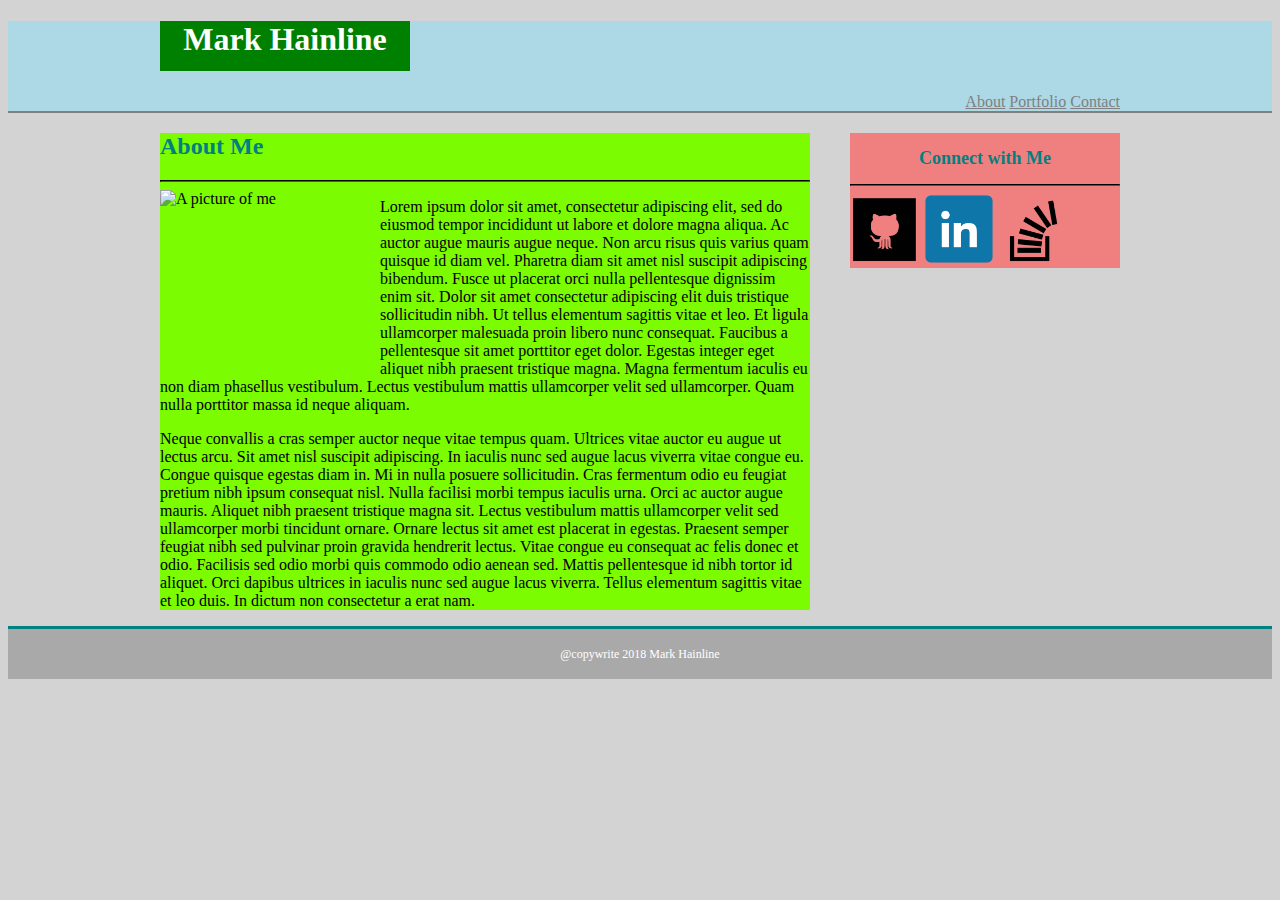
==== index.html @ 4387a13c "added revised portfolio.html plus other updates" ====
<!DOCTYPE html>
<html lang="en">
<head>
  <meta charset="UTF-8">
  <meta name="viewport" content="width=device-width, initial-scale=1.0">
  <meta http-equiv="X-UA-Compatible" content="ie=edge">
  <!-- <link href="assets/css/reset.css" rel="stylesheet" type="text/css" media="all"> -->
  <link href="assets/css/style.css" rel="stylesheet" type="text/css" media="all">
  <title>Mark Hainline</title>
</head>
<body>
  <header>
    <div class="page_header_content">
      <h1>Mark Hainline</h1>
      <div class="nav">
        <!-- Make these live links -->
        <a href="index.html">About</a>
        <a href="portfolio.html">Portfolio</a>
        <a href="contact.html">Contact</a>
      </div>
    </div>
  </header>
  <section>
    <div class="sidebar">
      <h2 class="connect_header">Connect with Me</h2>
        <hr>
        <!-- TODO: convert these to live links -->
        <!-- TODO: move width to CSS  -->
        <img src="assets/images/github_logo.png" alt="github logo" width="70px"/>
        <img src="assets/images/linked_in_logo.png" alt="linked in logo" width="70px"/>
        <img src="assets/images/stackoverflow.png" alt="stack overflow logo" width="70px"/>
    </div>
    <div class="maincontent">
      <h2  class="subheader">About Me</h2>
        <hr>
        <img src="assets/images/real_me.png" alt="A picture of me" class="real_me" />
        <!-- TODO Replace with production text -->
        <p>Lorem ipsum dolor sit amet, consectetur adipiscing elit, sed do eiusmod tempor incididunt ut labore et dolore magna aliqua. Ac auctor augue mauris augue neque. Non arcu risus quis varius quam quisque id diam vel. Pharetra diam sit amet nisl suscipit adipiscing bibendum. Fusce ut placerat orci nulla pellentesque dignissim enim sit. Dolor sit amet consectetur adipiscing elit duis tristique sollicitudin nibh. Ut tellus elementum sagittis vitae et leo. Et ligula ullamcorper malesuada proin libero nunc consequat. Faucibus a pellentesque sit amet porttitor eget dolor. Egestas integer eget aliquet nibh praesent tristique magna. Magna fermentum iaculis eu non diam phasellus vestibulum. Lectus vestibulum mattis ullamcorper velit sed ullamcorper. Quam nulla porttitor massa id neque aliquam.</p>
      
        <p>Neque convallis a cras semper auctor neque vitae tempus quam. Ultrices vitae auctor eu augue ut lectus arcu. Sit amet nisl suscipit adipiscing. In iaculis nunc sed augue lacus viverra vitae congue eu. Congue quisque egestas diam in. Mi in nulla posuere sollicitudin. Cras fermentum odio eu feugiat pretium nibh ipsum consequat nisl. Nulla facilisi morbi tempus iaculis urna. Orci ac auctor augue mauris. Aliquet nibh praesent tristique magna sit. Lectus vestibulum mattis ullamcorper velit sed ullamcorper morbi tincidunt ornare. Ornare lectus sit amet est placerat in egestas. Praesent semper feugiat nibh sed pulvinar proin gravida hendrerit lectus. Vitae congue eu consequat ac felis donec et odio. Facilisis sed odio morbi quis commodo odio aenean sed. Mattis pellentesque id nibh tortor id aliquet. Orci dapibus ultrices in iaculis nunc sed augue lacus viverra. Tellus elementum sagittis vitae et leo duis. In dictum non consectetur a erat nam.</p>
    </div>
  </section>
  <footer>@copywrite 2018 Mark Hainline</footer>
</body>
</html>
---- assets/css/style.css ----
/* TODO: pull all assignments to teal into a single class and edit the css + html accordingly */

a {
    /* TODO: check color */
    color: gray;
}

body {
  /* TODO: fix this: margins are showing on header and footer that shouldn't be there. Maybe the light gray is on the wrong element? */
  /* TODO: check color */
  background: lightgray;
}

/* Does this work? */
.grid {
  display: inline-block;
  width: 200px;
  height: 100px;
  margin: 1em;
  border-color: green;
}

/* Is this needed? Is it applied correctly?*/
.after-grid {
  border-color: yellow;
}

footer {
  /* TODO: for bonus, make footer sticky */
  /* TODO: check background and color */
  background: darkgray;
  color: white;
  text-align: center;
  height: 50px;
  line-height: 50px;
  font-size: 12px;
  /* TODO: check border color */
  border-top-width: 3px;
  border-top-style: solid;
  border-top-color: teal;
}

h1 {
  /* TODO: move background to class and change to correct one */
  background: green;
  text-align: center;
  width: 250px;
  height: 50px;
  /* TODO: check color and correct */
  color: white;
  /* float: left; */
}

h2 {
  /* TODO: check color */
  color: teal;
}

header {
    /* TODO: check color */
    background: lightblue;
      /* TODO: check border color */
  border-bottom-width: 2px;
  border-bottom-style: solid;
  border-bottom-color: gray;
}

hr {
  /* TODO: check color; need to change both*/
  /* TODO: check width */
  background-color: black;
  border-color: black;
}

input[type=submit] {
  /* TODO: make button larger and lozenged shaped */
  /* TODO: check and correct color */
  background-color: teal;
}

section {
  clear: both;
  width: 960px;
  margin-left: auto;
  margin-right: auto;
}

/* .allcontent {
  width: 960px;
} */

.connect_header {
  text-align: center;
  font-size: 18px;
}

.maincontent {
  width: 650px;
  /* TODO: check color */
  background: lawngreen;
}

.nav {
  text-align: right;
}

.page_header_content {
  width: 960px;
  margin-left: auto;
  margin-right: auto;
}

.real_me {
  width: 200px;
  height: 180px;
  float: left;
  margin-right: 20px;
}

.sidebar {
    /* TODO: check color */
    background: lightcoral;
    width: 270px;
    float: right;
}
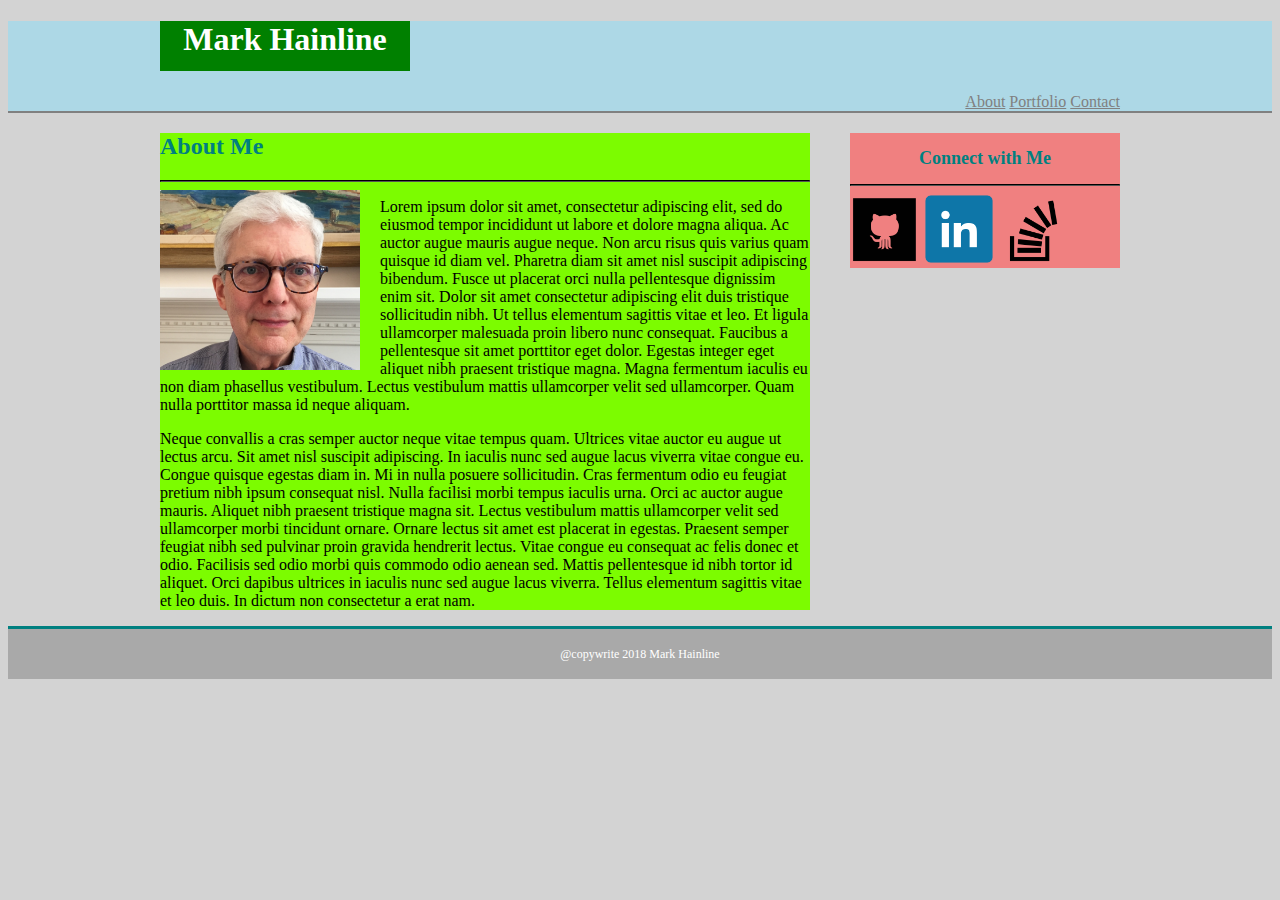
==== commit 11d8de1b: "fixed real_me file extension to make GitHub Pages happy" ====
--- a/index.html
+++ b/index.html
@@ -33,7 +33,7 @@
     <div class="maincontent">
       <h2  class="subheader">About Me</h2>
         <hr>
-        <img src="assets/images/real_me.png" alt="A picture of me" class="real_me" />
+        <img src="assets/images/real_me.PNG" alt="A picture of me" class="real_me" />
         <!-- TODO Replace with production text -->
         <p>Lorem ipsum dolor sit amet, consectetur adipiscing elit, sed do eiusmod tempor incididunt ut labore et dolore magna aliqua. Ac auctor augue mauris augue neque. Non arcu risus quis varius quam quisque id diam vel. Pharetra diam sit amet nisl suscipit adipiscing bibendum. Fusce ut placerat orci nulla pellentesque dignissim enim sit. Dolor sit amet consectetur adipiscing elit duis tristique sollicitudin nibh. Ut tellus elementum sagittis vitae et leo. Et ligula ullamcorper malesuada proin libero nunc consequat. Faucibus a pellentesque sit amet porttitor eget dolor. Egestas integer eget aliquet nibh praesent tristique magna. Magna fermentum iaculis eu non diam phasellus vestibulum. Lectus vestibulum mattis ullamcorper velit sed ullamcorper. Quam nulla porttitor massa id neque aliquam.</p>
       
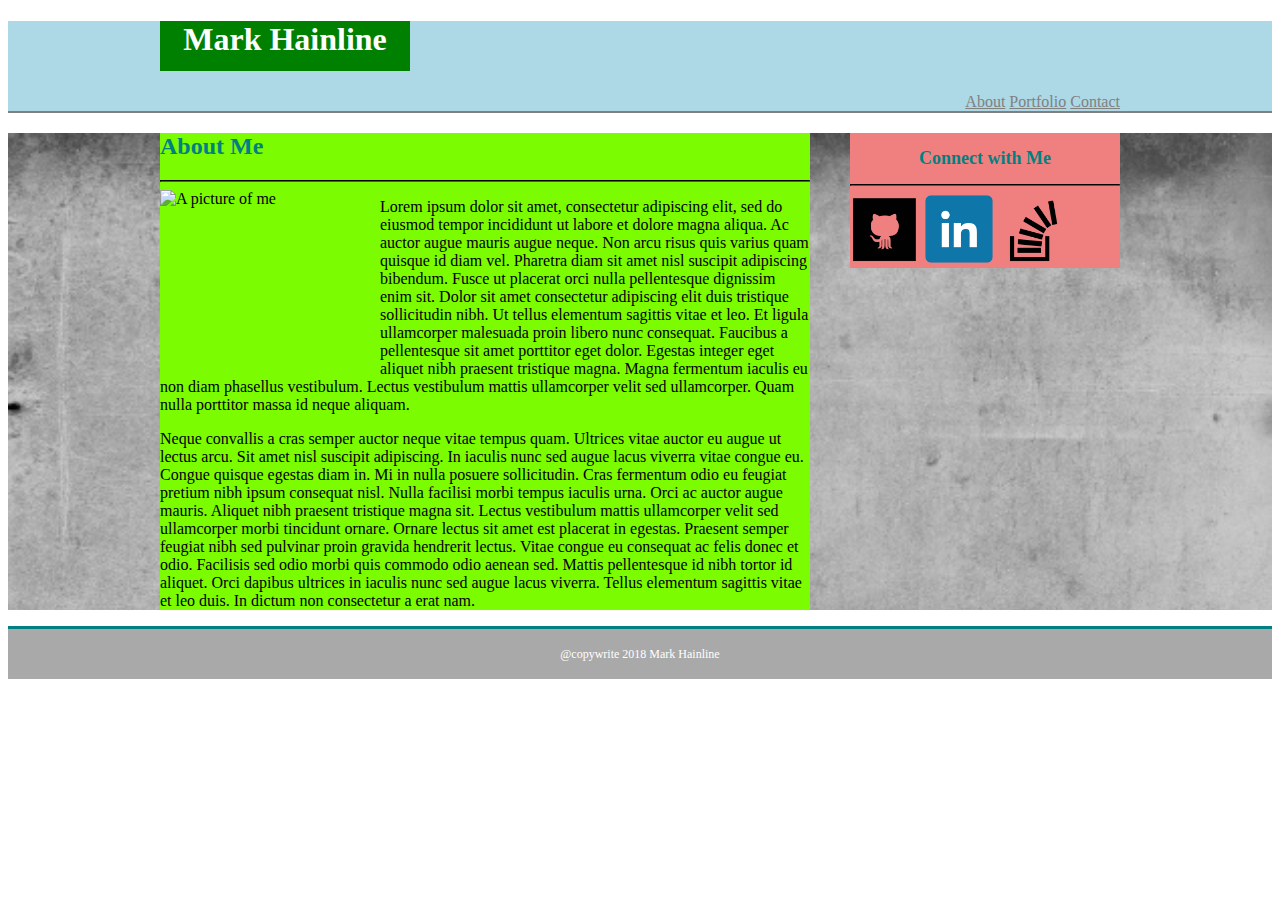
==== commit fa8888a2: "completed first pass at all pages; commit prior to applying reset.css" ====
--- a/index.html
+++ b/index.html
@@ -20,26 +20,28 @@
       </div>
     </div>
   </header>
-  <section>
-    <div class="sidebar">
-      <h2 class="connect_header">Connect with Me</h2>
-        <hr>
-        <!-- TODO: convert these to live links -->
-        <!-- TODO: move width to CSS  -->
-        <img src="assets/images/github_logo.png" alt="github logo" width="70px"/>
-        <img src="assets/images/linked_in_logo.png" alt="linked in logo" width="70px"/>
-        <img src="assets/images/stackoverflow.png" alt="stack overflow logo" width="70px"/>
-    </div>
-    <div class="maincontent">
-      <h2  class="subheader">About Me</h2>
-        <hr>
-        <img src="assets/images/real_me.PNG" alt="A picture of me" class="real_me" />
-        <!-- TODO Replace with production text -->
-        <p>Lorem ipsum dolor sit amet, consectetur adipiscing elit, sed do eiusmod tempor incididunt ut labore et dolore magna aliqua. Ac auctor augue mauris augue neque. Non arcu risus quis varius quam quisque id diam vel. Pharetra diam sit amet nisl suscipit adipiscing bibendum. Fusce ut placerat orci nulla pellentesque dignissim enim sit. Dolor sit amet consectetur adipiscing elit duis tristique sollicitudin nibh. Ut tellus elementum sagittis vitae et leo. Et ligula ullamcorper malesuada proin libero nunc consequat. Faucibus a pellentesque sit amet porttitor eget dolor. Egestas integer eget aliquet nibh praesent tristique magna. Magna fermentum iaculis eu non diam phasellus vestibulum. Lectus vestibulum mattis ullamcorper velit sed ullamcorper. Quam nulla porttitor massa id neque aliquam.</p>
-      
-        <p>Neque convallis a cras semper auctor neque vitae tempus quam. Ultrices vitae auctor eu augue ut lectus arcu. Sit amet nisl suscipit adipiscing. In iaculis nunc sed augue lacus viverra vitae congue eu. Congue quisque egestas diam in. Mi in nulla posuere sollicitudin. Cras fermentum odio eu feugiat pretium nibh ipsum consequat nisl. Nulla facilisi morbi tempus iaculis urna. Orci ac auctor augue mauris. Aliquet nibh praesent tristique magna sit. Lectus vestibulum mattis ullamcorper velit sed ullamcorper morbi tincidunt ornare. Ornare lectus sit amet est placerat in egestas. Praesent semper feugiat nibh sed pulvinar proin gravida hendrerit lectus. Vitae congue eu consequat ac felis donec et odio. Facilisis sed odio morbi quis commodo odio aenean sed. Mattis pellentesque id nibh tortor id aliquet. Orci dapibus ultrices in iaculis nunc sed augue lacus viverra. Tellus elementum sagittis vitae et leo duis. In dictum non consectetur a erat nam.</p>
-    </div>
-  </section>
+  <div class="main_background">
+    <section>
+      <div class="sidebar">
+        <h2 class="connect_header">Connect with Me</h2>
+          <hr>
+          <!-- TODO: convert these to live links -->
+          <!-- TODO: move width to CSS  -->
+          <img src="assets/images/github_logo.png" alt="github logo" width="70px"/>
+          <img src="assets/images/linked_in_logo.png" alt="linked in logo" width="70px"/>
+          <img src="assets/images/stackoverflow.png" alt="stack overflow logo" width="70px"/>
+      </div>
+      <div class="maincontent">
+        <h2  class="subheader">About Me</h2>
+          <hr>
+          <img src="assets/images/real_me.png" alt="A picture of me" class="real_me" />
+          <!-- TODO Replace with production text -->
+          <p>Lorem ipsum dolor sit amet, consectetur adipiscing elit, sed do eiusmod tempor incididunt ut labore et dolore magna aliqua. Ac auctor augue mauris augue neque. Non arcu risus quis varius quam quisque id diam vel. Pharetra diam sit amet nisl suscipit adipiscing bibendum. Fusce ut placerat orci nulla pellentesque dignissim enim sit. Dolor sit amet consectetur adipiscing elit duis tristique sollicitudin nibh. Ut tellus elementum sagittis vitae et leo. Et ligula ullamcorper malesuada proin libero nunc consequat. Faucibus a pellentesque sit amet porttitor eget dolor. Egestas integer eget aliquet nibh praesent tristique magna. Magna fermentum iaculis eu non diam phasellus vestibulum. Lectus vestibulum mattis ullamcorper velit sed ullamcorper. Quam nulla porttitor massa id neque aliquam.</p>
+        
+          <p>Neque convallis a cras semper auctor neque vitae tempus quam. Ultrices vitae auctor eu augue ut lectus arcu. Sit amet nisl suscipit adipiscing. In iaculis nunc sed augue lacus viverra vitae congue eu. Congue quisque egestas diam in. Mi in nulla posuere sollicitudin. Cras fermentum odio eu feugiat pretium nibh ipsum consequat nisl. Nulla facilisi morbi tempus iaculis urna. Orci ac auctor augue mauris. Aliquet nibh praesent tristique magna sit. Lectus vestibulum mattis ullamcorper velit sed ullamcorper morbi tincidunt ornare. Ornare lectus sit amet est placerat in egestas. Praesent semper feugiat nibh sed pulvinar proin gravida hendrerit lectus. Vitae congue eu consequat ac felis donec et odio. Facilisis sed odio morbi quis commodo odio aenean sed. Mattis pellentesque id nibh tortor id aliquet. Orci dapibus ultrices in iaculis nunc sed augue lacus viverra. Tellus elementum sagittis vitae et leo duis. In dictum non consectetur a erat nam.</p>
+      </div>
+    </section>
+  </div>
   <footer>@copywrite 2018 Mark Hainline</footer>
 </body>
 </html>--- a/assets/css/style.css
+++ b/assets/css/style.css
@@ -5,13 +5,12 @@
     color: gray;
 }
 
-body {
-  /* TODO: fix this: margins are showing on header and footer that shouldn't be there. Maybe the light gray is on the wrong element? */
-  /* TODO: check color */
-  background: lightgray;
+.main_background {
+  background-image: url("../images/concrete-wall.jpg");
+  background-size: 100%;
 }
 
-/* Does this work? */
+/* TODO: Does this work? */
 .grid {
   display: inline-block;
   width: 200px;
@@ -20,7 +19,7 @@
   border-color: green;
 }
 
-/* Is this needed? Is it applied correctly?*/
+/* TODO: Is this needed? Is it applied correctly?*/
 .after-grid {
   border-color: yellow;
 }
@@ -56,6 +55,12 @@
   color: teal;
 }
 
+h3 {
+  /* TODO: check color */
+  background: teal;
+  color: white;
+}
+
 header {
     /* TODO: check color */
     background: lightblue;
@@ -88,6 +93,10 @@
 /* .allcontent {
   width: 960px;
 } */
+
+.caption {
+  text-align: center;
+}
 
 .connect_header {
   text-align: center;
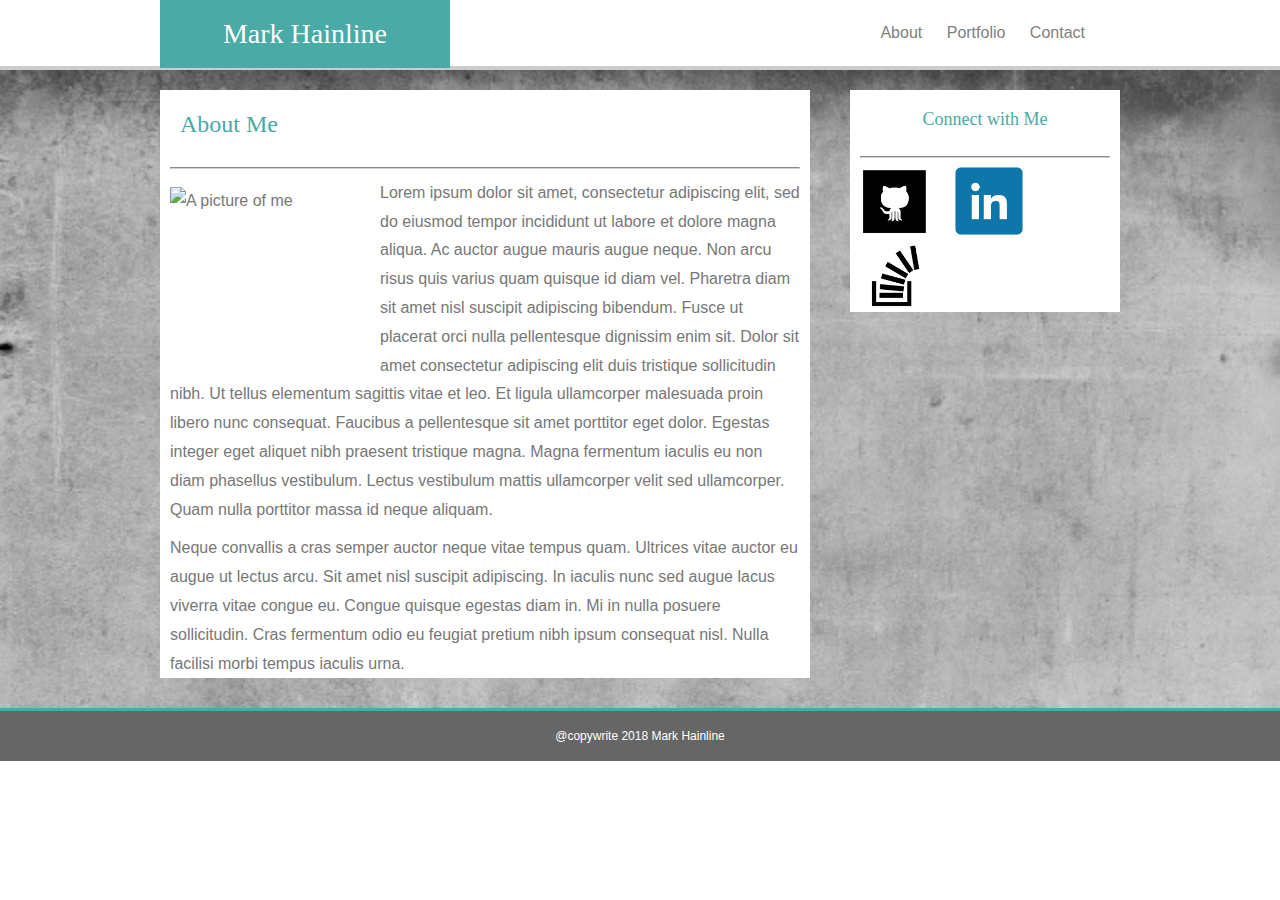
==== commit b92ca0c8: "Completed CSS needed to fully style index.html" ====
--- a/index.html
+++ b/index.html
@@ -4,7 +4,7 @@
   <meta charset="UTF-8">
   <meta name="viewport" content="width=device-width, initial-scale=1.0">
   <meta http-equiv="X-UA-Compatible" content="ie=edge">
-  <!-- <link href="assets/css/reset.css" rel="stylesheet" type="text/css" media="all"> -->
+  <link href="assets/css/reset.css" rel="stylesheet" type="text/css" media="all">
   <link href="assets/css/style.css" rel="stylesheet" type="text/css" media="all">
   <title>Mark Hainline</title>
 </head>
@@ -13,7 +13,6 @@
     <div class="page_header_content">
       <h1>Mark Hainline</h1>
       <div class="nav">
-        <!-- Make these live links -->
         <a href="index.html">About</a>
         <a href="portfolio.html">Portfolio</a>
         <a href="contact.html">Contact</a>
@@ -21,15 +20,17 @@
     </div>
   </header>
   <div class="main_background">
-    <section>
+    <section class="all_content">
       <div class="sidebar">
         <h2 class="connect_header">Connect with Me</h2>
           <hr>
-          <!-- TODO: convert these to live links -->
           <!-- TODO: move width to CSS  -->
-          <img src="assets/images/github_logo.png" alt="github logo" width="70px"/>
-          <img src="assets/images/linked_in_logo.png" alt="linked in logo" width="70px"/>
-          <img src="assets/images/stackoverflow.png" alt="stack overflow logo" width="70px"/>
+          <a href="https://github.com/">
+          <img src="assets/images/github_logo.png" alt="github logo" width="70px"/></a>
+          <a href="https://www.linkedin.com/">
+          <img src="assets/images/linked_in_logo.png" alt="linked in logo" width="70px"/></a>
+          <a href="https://stackoverflow.com/">
+          <img src="assets/images/stackoverflow.png" alt="stack overflow logo" width="70px"/></a>
       </div>
       <div class="maincontent">
         <h2  class="subheader">About Me</h2>
@@ -38,7 +39,7 @@
           <!-- TODO Replace with production text -->
           <p>Lorem ipsum dolor sit amet, consectetur adipiscing elit, sed do eiusmod tempor incididunt ut labore et dolore magna aliqua. Ac auctor augue mauris augue neque. Non arcu risus quis varius quam quisque id diam vel. Pharetra diam sit amet nisl suscipit adipiscing bibendum. Fusce ut placerat orci nulla pellentesque dignissim enim sit. Dolor sit amet consectetur adipiscing elit duis tristique sollicitudin nibh. Ut tellus elementum sagittis vitae et leo. Et ligula ullamcorper malesuada proin libero nunc consequat. Faucibus a pellentesque sit amet porttitor eget dolor. Egestas integer eget aliquet nibh praesent tristique magna. Magna fermentum iaculis eu non diam phasellus vestibulum. Lectus vestibulum mattis ullamcorper velit sed ullamcorper. Quam nulla porttitor massa id neque aliquam.</p>
         
-          <p>Neque convallis a cras semper auctor neque vitae tempus quam. Ultrices vitae auctor eu augue ut lectus arcu. Sit amet nisl suscipit adipiscing. In iaculis nunc sed augue lacus viverra vitae congue eu. Congue quisque egestas diam in. Mi in nulla posuere sollicitudin. Cras fermentum odio eu feugiat pretium nibh ipsum consequat nisl. Nulla facilisi morbi tempus iaculis urna. Orci ac auctor augue mauris. Aliquet nibh praesent tristique magna sit. Lectus vestibulum mattis ullamcorper velit sed ullamcorper morbi tincidunt ornare. Ornare lectus sit amet est placerat in egestas. Praesent semper feugiat nibh sed pulvinar proin gravida hendrerit lectus. Vitae congue eu consequat ac felis donec et odio. Facilisis sed odio morbi quis commodo odio aenean sed. Mattis pellentesque id nibh tortor id aliquet. Orci dapibus ultrices in iaculis nunc sed augue lacus viverra. Tellus elementum sagittis vitae et leo duis. In dictum non consectetur a erat nam.</p>
+          <p>Neque convallis a cras semper auctor neque vitae tempus quam. Ultrices vitae auctor eu augue ut lectus arcu. Sit amet nisl suscipit adipiscing. In iaculis nunc sed augue lacus viverra vitae congue eu. Congue quisque egestas diam in. Mi in nulla posuere sollicitudin. Cras fermentum odio eu feugiat pretium nibh ipsum consequat nisl. Nulla facilisi morbi tempus iaculis urna. </p>
       </div>
     </section>
   </div>
--- a/assets/css/style.css
+++ b/assets/css/style.css
@@ -3,31 +3,18 @@
 a {
     /* TODO: check color */
     color: gray;
+    padding:  10px;
+    text-decoration-line: none;
 }
 
-.main_background {
-  background-image: url("../images/concrete-wall.jpg");
-  background-size: 100%;
-}
-
-/* TODO: Does this work? */
-.grid {
-  display: inline-block;
-  width: 200px;
-  height: 100px;
-  margin: 1em;
-  border-color: green;
-}
-
-/* TODO: Is this needed? Is it applied correctly?*/
-.after-grid {
-  border-color: yellow;
+body {
+  color: #777777;
+  font-family: 'Arial', 'Helvetica Neue', Helvetica, sans-serif;
 }
 
 footer {
   /* TODO: for bonus, make footer sticky */
-  /* TODO: check background and color */
-  background: darkgray;
+  background: #666666;
   color: white;
   text-align: center;
   height: 50px;
@@ -36,53 +23,58 @@
   /* TODO: check border color */
   border-top-width: 3px;
   border-top-style: solid;
-  border-top-color: teal;
+  border-top-color: #4aaaa5;
 }
 
 h1 {
-  /* TODO: move background to class and change to correct one */
-  background: green;
+  background: #4aaaa5;
   text-align: center;
   width: 250px;
-  height: 50px;
-  /* TODO: check color and correct */
+  padding: 20px;
   color: white;
-  /* float: left; */
+  font-family: 'Georgia', Times, Times New Roman, serif;
+  font-size: 28px;
+  float: left;
 }
 
 h2 {
-  /* TODO: check color */
-  color: teal;
+  color: #4aaaa5;
+  font-family: 'Georgia', Times, Times New Roman, serif;
+  padding: 20px;
+  font-size: 24px;
 }
 
 h3 {
-  /* TODO: check color */
-  background: teal;
+  background: #4aaaa5;
   color: white;
+  font-family: 'Georgia', Times, Times New Roman, serif;
 }
 
 header {
-    /* TODO: check color */
-    background: lightblue;
-      /* TODO: check border color */
-  border-bottom-width: 2px;
+  background: #ffffff;
+  border-bottom-width: 4px;
   border-bottom-style: solid;
-  border-bottom-color: gray;
+  border-bottom-color: #cccccc;
 }
 
 hr {
-  /* TODO: check color; need to change both*/
   /* TODO: check width */
-  background-color: black;
-  border-color: black;
+  background-color: rgba(211, 211, 211, 0.87);
+  border-color: rgba(211, 211, 211, 0.87);
+  margin-left: 10px;
+  margin-right: 10px;
 }
 
 input[type=submit] {
   /* TODO: make button larger and lozenged shaped */
-  /* TODO: check and correct color */
-  background-color: teal;
+  background-color: #4aaaa5;
 }
 
+p {
+  /* font-size: 20px; */
+  padding: 5 px;
+  margin: 10px;
+}
 section {
   clear: both;
   width: 960px;
@@ -90,8 +82,8 @@
   margin-right: auto;
 }
 
-/* .allcontent {
-  width: 960px;
+/* .all_content {
+  margin-top: 25px;
 } */
 
 .caption {
@@ -103,14 +95,37 @@
   font-size: 18px;
 }
 
+.grid {
+  display: inline-block;
+  width: 200px;
+  height: 100px;
+  margin: 1em;
+  border-color: green;
+}
+
+/* TODO: Is this needed? Is it applied correctly?* supposedly applied after .grid */
+.after-grid {
+  border-color: yellow;
+}
+
 .maincontent {
   width: 650px;
-  /* TODO: check color */
-  background: lawngreen;
+  background: #ffffff;
+  border-color: #dddddd;
+  line-height: 1.8em;
+  /* padding: 25px; */
+}
+
+.main_background {
+  background-image: url("../images/concrete-wall.jpg");
+  background-size: 100%;
+  padding-top: 20px;
+  padding-bottom: 20px;
 }
 
 .nav {
   text-align: right;
+  padding: 25px;
 }
 
 .page_header_content {
@@ -123,12 +138,14 @@
   width: 200px;
   height: 180px;
   float: left;
-  margin-right: 20px;
+  /* margin-right: 20px; */
+  margin: 10px;
 }
 
 .sidebar {
-    /* TODO: check color */
-    background: lightcoral;
-    width: 270px;
-    float: right;
+  background: #ffffff;
+  width: 270px;
+  float: right;
+  border-color: #dddddd;
+  /* padding: 25px; */
 }
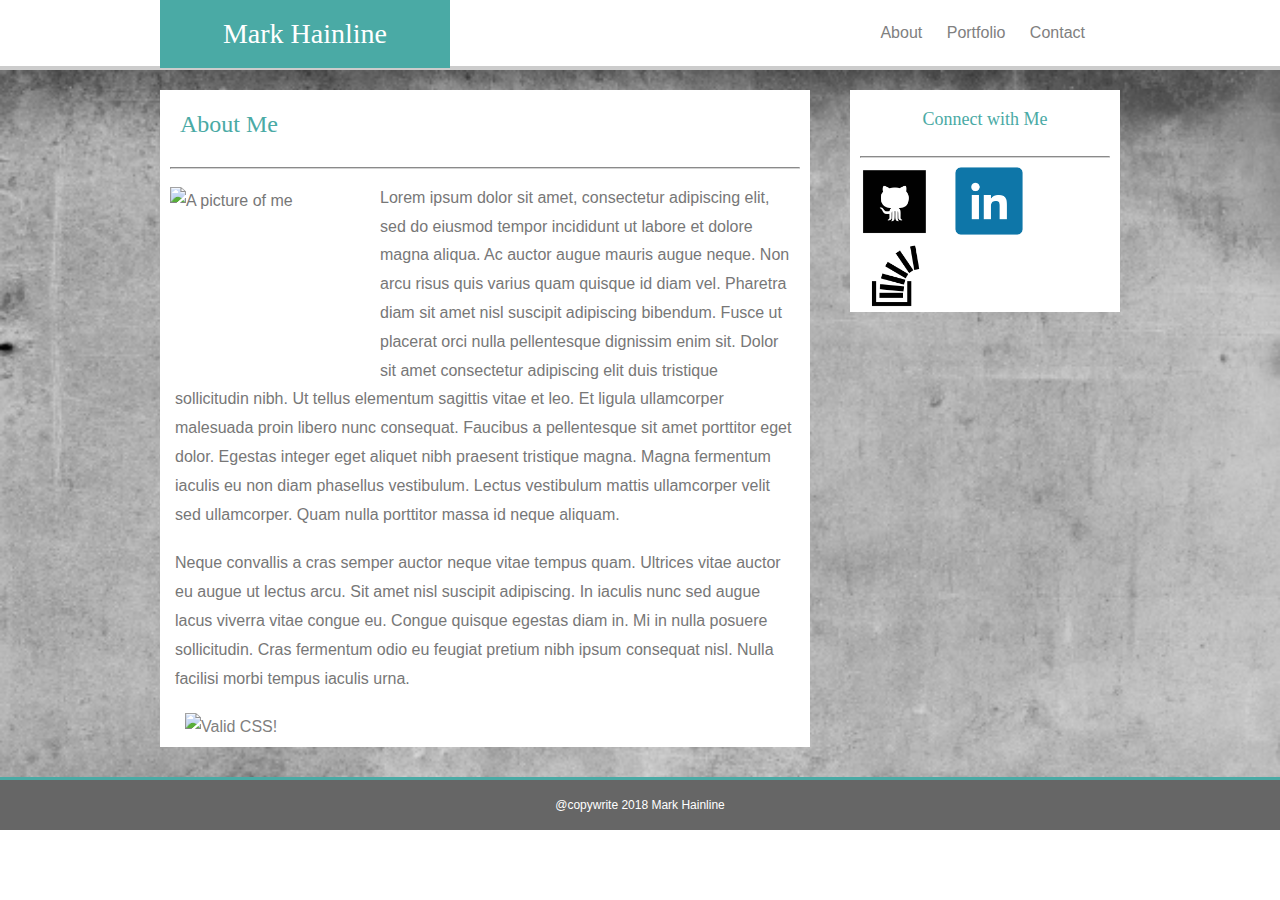
==== commit da757531: "Completed assignment" ====
--- a/index.html
+++ b/index.html
@@ -20,26 +20,33 @@
     </div>
   </header>
   <div class="main_background">
-    <section class="all_content">
+    <section>
       <div class="sidebar">
         <h2 class="connect_header">Connect with Me</h2>
           <hr>
-          <!-- TODO: move width to CSS  -->
           <a href="https://github.com/">
-          <img src="assets/images/github_logo.png" alt="github logo" width="70px"/></a>
+          <img src="assets/images/github_logo.png" alt="github logo" width="70"/></a>
           <a href="https://www.linkedin.com/">
-          <img src="assets/images/linked_in_logo.png" alt="linked in logo" width="70px"/></a>
+          <img src="assets/images/linked_in_logo.png" alt="linked in logo" width="70"/></a>
           <a href="https://stackoverflow.com/">
-          <img src="assets/images/stackoverflow.png" alt="stack overflow logo" width="70px"/></a>
+          <img src="assets/images/stackoverflow.png" alt="stack overflow logo" width="70"/></a>
       </div>
       <div class="maincontent">
-        <h2  class="subheader">About Me</h2>
+        <h2>About Me</h2>
           <hr>
           <img src="assets/images/real_me.png" alt="A picture of me" class="real_me" />
           <!-- TODO Replace with production text -->
           <p>Lorem ipsum dolor sit amet, consectetur adipiscing elit, sed do eiusmod tempor incididunt ut labore et dolore magna aliqua. Ac auctor augue mauris augue neque. Non arcu risus quis varius quam quisque id diam vel. Pharetra diam sit amet nisl suscipit adipiscing bibendum. Fusce ut placerat orci nulla pellentesque dignissim enim sit. Dolor sit amet consectetur adipiscing elit duis tristique sollicitudin nibh. Ut tellus elementum sagittis vitae et leo. Et ligula ullamcorper malesuada proin libero nunc consequat. Faucibus a pellentesque sit amet porttitor eget dolor. Egestas integer eget aliquet nibh praesent tristique magna. Magna fermentum iaculis eu non diam phasellus vestibulum. Lectus vestibulum mattis ullamcorper velit sed ullamcorper. Quam nulla porttitor massa id neque aliquam.</p>
         
           <p>Neque convallis a cras semper auctor neque vitae tempus quam. Ultrices vitae auctor eu augue ut lectus arcu. Sit amet nisl suscipit adipiscing. In iaculis nunc sed augue lacus viverra vitae congue eu. Congue quisque egestas diam in. Mi in nulla posuere sollicitudin. Cras fermentum odio eu feugiat pretium nibh ipsum consequat nisl. Nulla facilisi morbi tempus iaculis urna. </p>
+
+          <p>
+              <a href="http://jigsaw.w3.org/css-validator/check/referer">
+                  <img style="border:0;width:88px;height:31px"
+                      src="http://jigsaw.w3.org/css-validator/images/vcss"
+                      alt="Valid CSS!" />
+              </a>
+          </p>
       </div>
     </section>
   </div>
--- a/assets/css/style.css
+++ b/assets/css/style.css
@@ -1,7 +1,6 @@
-/* TODO: pull all assignments to teal into a single class and edit the css + html accordingly */
+
 
 a {
-    /* TODO: check color */
     color: gray;
     padding:  10px;
     text-decoration-line: none;
@@ -10,20 +9,25 @@
 body {
   color: #777777;
   font-family: 'Arial', 'Helvetica Neue', Helvetica, sans-serif;
+  height: 100%;
 }
 
 footer {
-  /* TODO: for bonus, make footer sticky */
   background: #666666;
   color: white;
   text-align: center;
   height: 50px;
   line-height: 50px;
   font-size: 12px;
-  /* TODO: check border color */
   border-top-width: 3px;
   border-top-style: solid;
   border-top-color: #4aaaa5;
+}
+
+form {
+  padding-left: 22px;
+  padding-right: 22px;
+  padding-bottom: 22px;
 }
 
 h1 {
@@ -32,14 +36,14 @@
   width: 250px;
   padding: 20px;
   color: white;
-  font-family: 'Georgia', Times, Times New Roman, serif;
+  font-family: 'Georgia', Times, 'Times New Roman', serif;
   font-size: 28px;
   float: left;
 }
 
 h2 {
   color: #4aaaa5;
-  font-family: 'Georgia', Times, Times New Roman, serif;
+  font-family: 'Georgia', Times, 'Times New Roman', serif;
   padding: 20px;
   font-size: 24px;
 }
@@ -47,7 +51,7 @@
 h3 {
   background: #4aaaa5;
   color: white;
-  font-family: 'Georgia', Times, Times New Roman, serif;
+  font-family: 'Georgia', Times, 'Times New Roman', serif;
 }
 
 header {
@@ -65,16 +69,23 @@
   margin-right: 10px;
 }
 
+html {
+  height: 100%;
+}
 input[type=submit] {
   /* TODO: make button larger and lozenged shaped */
   background-color: #4aaaa5;
+  color: white;
+  padding:5px 25px; 
+  font-size: 18px;
+  border:0 none;
 }
 
 p {
-  /* font-size: 20px; */
-  padding: 5 px;
+  padding: 5px;
   margin: 10px;
 }
+
 section {
   clear: both;
   width: 960px;
@@ -82,12 +93,18 @@
   margin-right: auto;
 }
 
-/* .all_content {
-  margin-top: 25px;
-} */
+a:hover {
+  color: red;
+}
 
 .caption {
   text-align: center;
+  position: absolute;
+  width: 250px;
+  margin-left: 10px;
+  padding: 10px;
+  box-sizing: border-box;
+  top: 140px;
 }
 
 .connect_header {
@@ -97,15 +114,12 @@
 
 .grid {
   display: inline-block;
-  width: 200px;
+  width: 250px;
   height: 100px;
   margin: 1em;
-  border-color: green;
-}
-
-/* TODO: Is this needed? Is it applied correctly?* supposedly applied after .grid */
-.after-grid {
-  border-color: yellow;
+  padding-right: 20px;
+  padding-left: 20px;
+  position: relative;
 }
 
 .maincontent {
@@ -113,7 +127,6 @@
   background: #ffffff;
   border-color: #dddddd;
   line-height: 1.8em;
-  /* padding: 25px; */
 }
 
 .main_background {
@@ -134,6 +147,14 @@
   margin-right: auto;
 }
 
+.portfolio_pic {
+  width: 200px;
+  display: block;
+}
+
+.push {
+  height: 50px;
+}
 .real_me {
   width: 200px;
   height: 180px;
@@ -149,3 +170,8 @@
   border-color: #dddddd;
   /* padding: 25px; */
 }
+
+.wrapper {
+  min-height: 100%;
+  margin-bottom: -50px;
+}
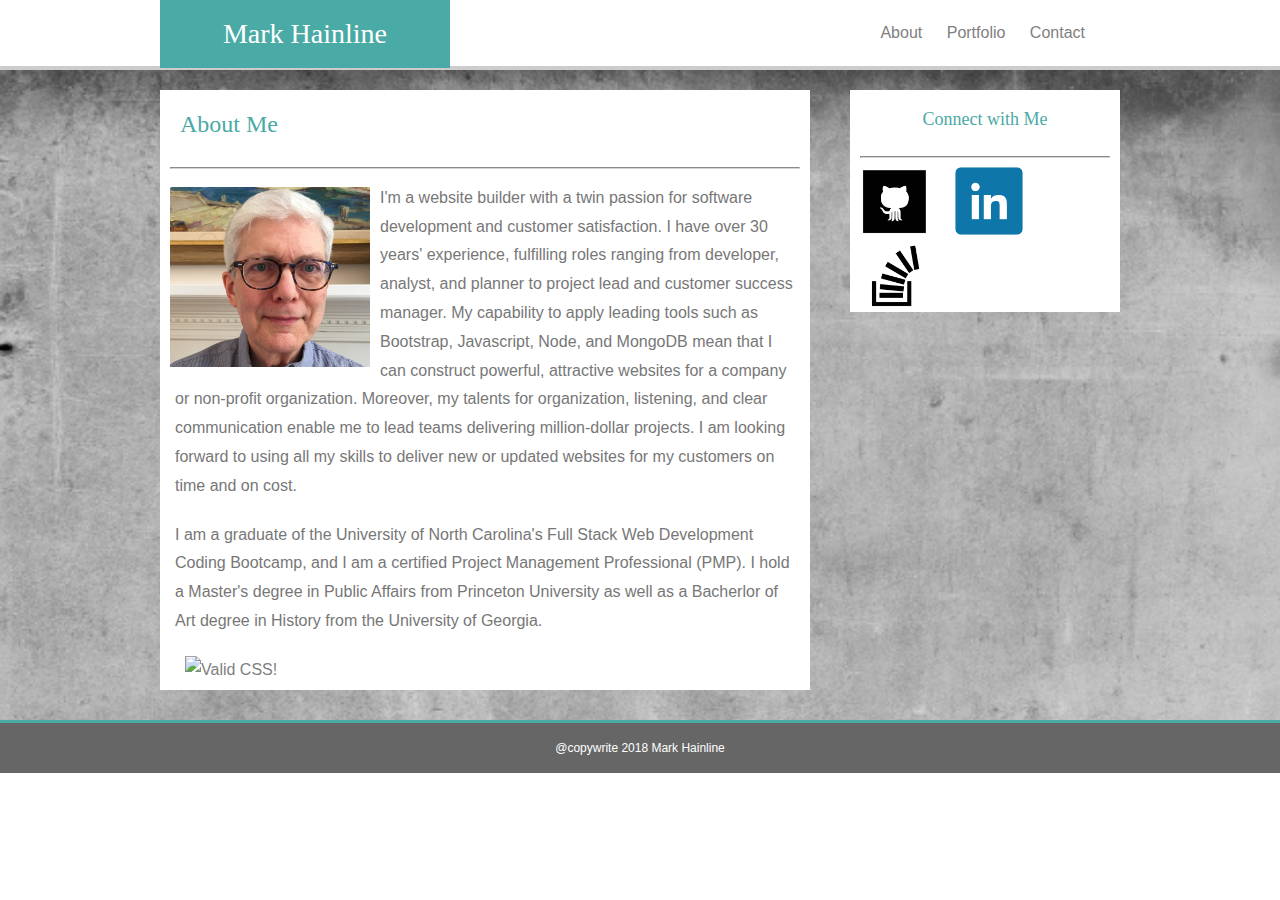
==== commit d17c53db: "Updated with an actual description of myself" ====
--- a/index.html
+++ b/index.html
@@ -36,9 +36,9 @@
           <hr>
           <img src="assets/images/real_me.png" alt="A picture of me" class="real_me" />
           <!-- TODO Replace with production text -->
-          <p>Lorem ipsum dolor sit amet, consectetur adipiscing elit, sed do eiusmod tempor incididunt ut labore et dolore magna aliqua. Ac auctor augue mauris augue neque. Non arcu risus quis varius quam quisque id diam vel. Pharetra diam sit amet nisl suscipit adipiscing bibendum. Fusce ut placerat orci nulla pellentesque dignissim enim sit. Dolor sit amet consectetur adipiscing elit duis tristique sollicitudin nibh. Ut tellus elementum sagittis vitae et leo. Et ligula ullamcorper malesuada proin libero nunc consequat. Faucibus a pellentesque sit amet porttitor eget dolor. Egestas integer eget aliquet nibh praesent tristique magna. Magna fermentum iaculis eu non diam phasellus vestibulum. Lectus vestibulum mattis ullamcorper velit sed ullamcorper. Quam nulla porttitor massa id neque aliquam.</p>
+          <p>I'm a website builder with a twin passion for software development and customer satisfaction. I have over 30 years' experience, fulfilling roles ranging from developer, analyst, and planner to project lead and customer success manager. My capability to apply leading tools such as Bootstrap, Javascript, Node, and MongoDB mean that I can construct powerful, attractive websites for a company or non-profit organization. Moreover, my talents for organization, listening, and clear communication enable me to lead teams delivering million-dollar projects. I am looking forward to using all my skills to deliver new or updated websites for my customers on time and on cost.</p>
         
-          <p>Neque convallis a cras semper auctor neque vitae tempus quam. Ultrices vitae auctor eu augue ut lectus arcu. Sit amet nisl suscipit adipiscing. In iaculis nunc sed augue lacus viverra vitae congue eu. Congue quisque egestas diam in. Mi in nulla posuere sollicitudin. Cras fermentum odio eu feugiat pretium nibh ipsum consequat nisl. Nulla facilisi morbi tempus iaculis urna. </p>
+          <p>I am a graduate of the University of North Carolina's  Full Stack Web Development Coding Bootcamp, and I am a certified Project Management Professional (PMP). I hold a Master's degree in Public Affairs from Princeton University as well as a Bacherlor of Art degree in History from the University of Georgia.</p>
 
           <p>
               <a href="http://jigsaw.w3.org/css-validator/check/referer">
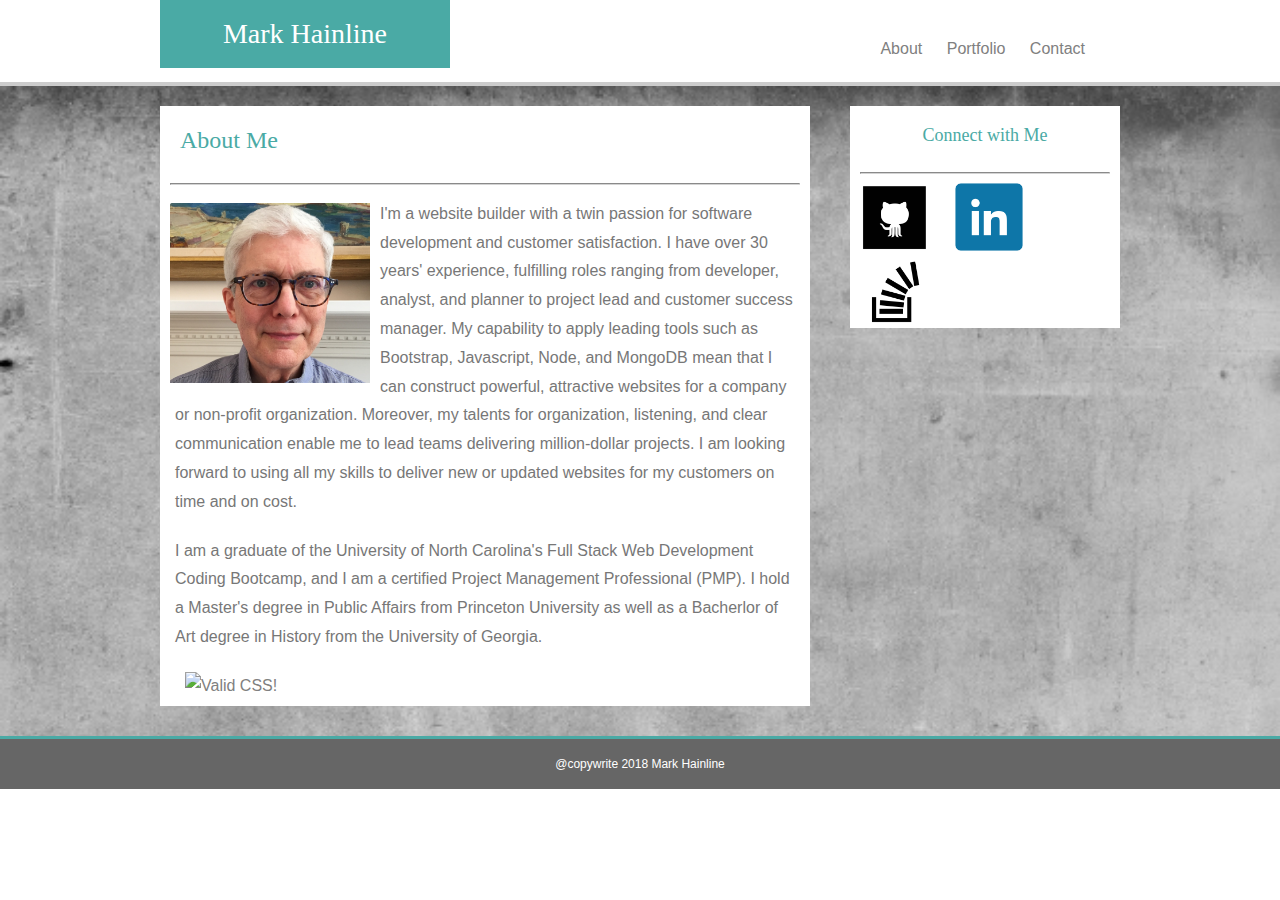
==== commit 7f0f4601: "my name in the top left is now a link leading to the home page" ====
--- a/index.html
+++ b/index.html
@@ -11,7 +11,7 @@
 <body>
   <header>
     <div class="page_header_content">
-      <h1>Mark Hainline</h1>
+      <a href="index.html"><h1>Mark Hainline</h1></a>
       <div class="nav">
         <a href="index.html">About</a>
         <a href="portfolio.html">Portfolio</a>
@@ -24,11 +24,11 @@
       <div class="sidebar">
         <h2 class="connect_header">Connect with Me</h2>
           <hr>
-          <a href="https://github.com/">
+          <a href="https://github.com/wucheeman">
           <img src="assets/images/github_logo.png" alt="github logo" width="70"/></a>
-          <a href="https://www.linkedin.com/">
+          <a href="https://www.linkedin.com/in/markhainline/">
           <img src="assets/images/linked_in_logo.png" alt="linked in logo" width="70"/></a>
-          <a href="https://stackoverflow.com/">
+          <a href="https://stackoverflow.com/users/8993911/mark-hainline">
           <img src="assets/images/stackoverflow.png" alt="stack overflow logo" width="70"/></a>
       </div>
       <div class="maincontent">
